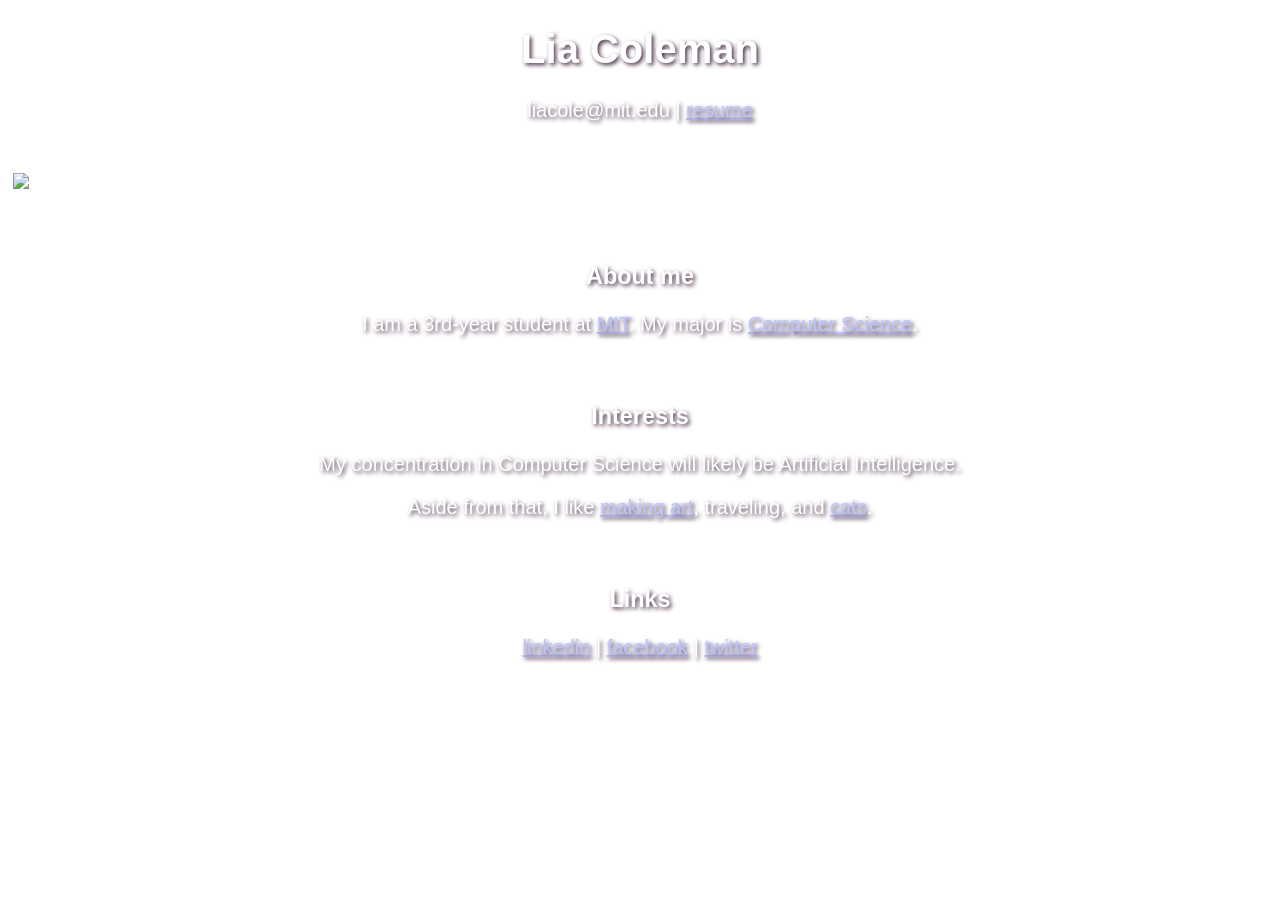
==== day2_CSS/index.html @ 91130d88 "CSS lesson" ====
<!DOCTYPE html>

<head>
<title>Lia Coleman</title>
<link rel="stylesheet" type="text/css" href="style.css">
</head>

<body>
  <!-- type your page content here -->
  
	<h1>Lia Coleman</h1>

	liacole@mit.edu | <a href="https://drive.google.com/file/d/0B_UpNtyEsivfZDU4bDJoTVF5bjg/view?usp=sharing">resume</a>

	<br>
	<br>
	<br>

	<img src="http://i.imgur.com/m1D4Kui.jpg">

	<br>
	<br>

	<h3>About me</h3>
	 	<p>
		I am a 3rd-year student at <a href="http://web.mit.edu/">MIT</a>.  My major is <a href="http://giphy.com/gifs/dog-computer-wpoLqr5FT1sY0/fullscreen">Computer Science</a>. 
		</p>

	<br>

	<h3>Interests</h3>
		<p>
		My concentration in Computer Science will likely be Artificial Intelligence.
		</p>

		<p>
		Aside from that, I like <a href="http://imgur.com/a/KJgWZ#0">making art</a>, traveling, and <a href="http://i.imgur.com/e1yyBfr.jpg">cats</a>.
		</p>

	<br>

	<h3>Links</h3>

	<a href="https://www.linkedin.com/in/mark-zuckerberg-35889546">linkedin</a>
	|
	<a href="https://www.facebook.com/PrepaTecSantaFe">facebook</a>
	|
	<a href="https://twitter.com/officialjaden">twitter</a>


</body>
---- day2_CSS/style.css ----
body {
	background-image: url("http://p1.pichost.me/i/12/1347785.jpg");
	background-size: cover;
}

img{
	display: block;
    margin-left: auto;
    margin-right: auto;
    border: 5px solid white;
}

h1, h2, h3 {
    color: white;
    text-align: center;
    font-weight: bold;
}

body {
    font-family: "Lucida Sans Unicode", "Lucida Grande", sans-serif;
    font-size: 20px;
    color: white;
    text-align: center;
    text-shadow: 2px 2px 4px #482D46;
}

a {
	color: #B9C4FF;
}
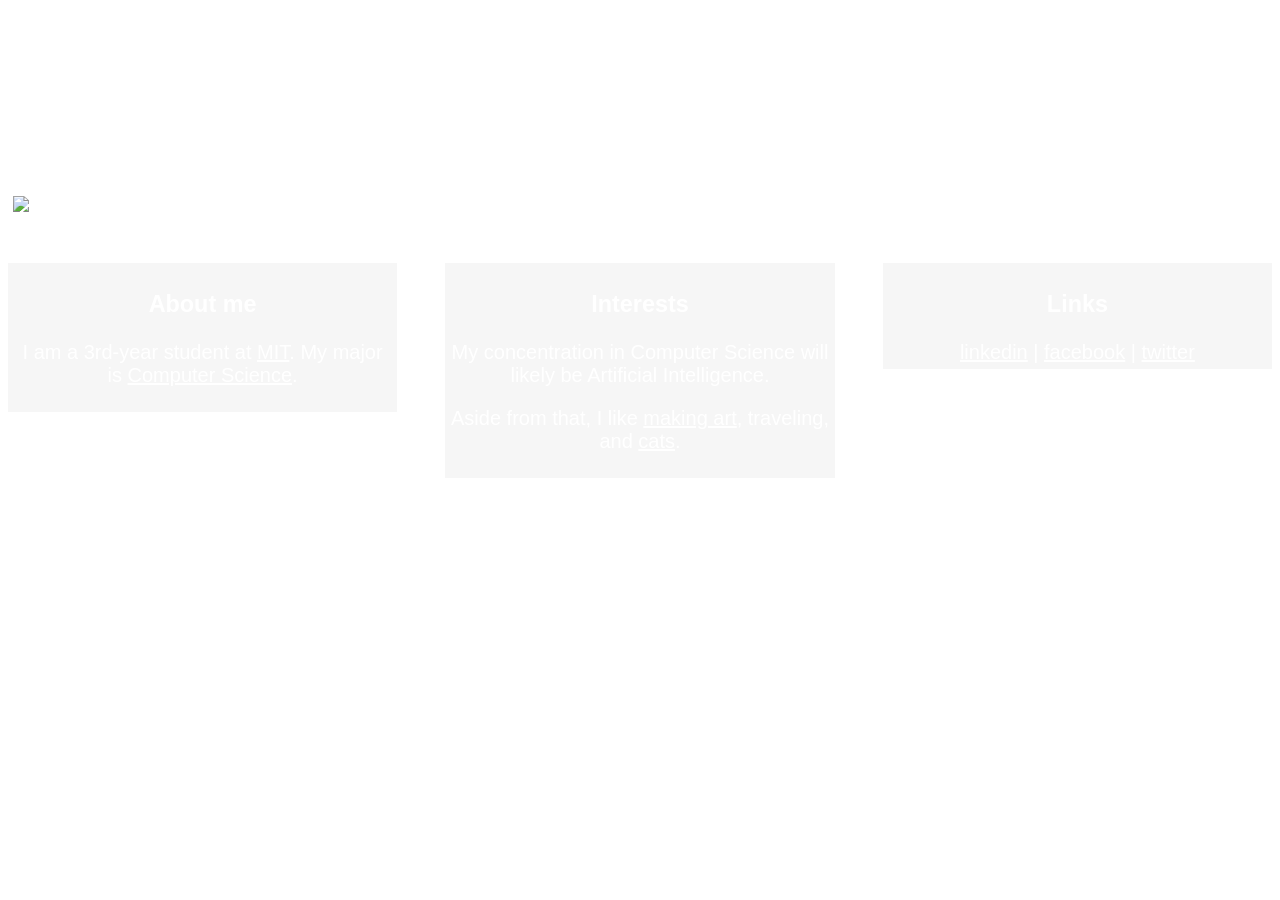
==== commit 7a44a4f1: "edit" ====
--- a/day2_CSS/index.html
+++ b/day2_CSS/index.html
@@ -2,7 +2,7 @@
 
 <head>
 <title>Lia Coleman</title>
-<link rel="stylesheet" type="text/css" href="style.css">
+<link rel="stylesheet" type="text/css" href="CSS/my_style.css">
 </head>
 
 <body>
@@ -10,7 +10,9 @@
   
 	<h1>Lia Coleman</h1>
 
+	<div class="top">
 	liacole@mit.edu | <a href="https://drive.google.com/file/d/0B_UpNtyEsivfZDU4bDJoTVF5bjg/view?usp=sharing">resume</a>
+	</div>
 
 	<br>
 	<br>
@@ -21,13 +23,14 @@
 	<br>
 	<br>
 
+	<div class="column-left">
 	<h3>About me</h3>
 	 	<p>
 		I am a 3rd-year student at <a href="http://web.mit.edu/">MIT</a>.  My major is <a href="http://giphy.com/gifs/dog-computer-wpoLqr5FT1sY0/fullscreen">Computer Science</a>. 
 		</p>
+	</div>
 
-	<br>
-
+	<div class="column-center">
 	<h3>Interests</h3>
 		<p>
 		My concentration in Computer Science will likely be Artificial Intelligence.
@@ -36,16 +39,19 @@
 		<p>
 		Aside from that, I like <a href="http://imgur.com/a/KJgWZ#0">making art</a>, traveling, and <a href="http://i.imgur.com/e1yyBfr.jpg">cats</a>.
 		</p>
+	</div>
 
-	<br>
 
+	<div class="column-right">
 	<h3>Links</h3>
 
-	<a href="https://www.linkedin.com/in/mark-zuckerberg-35889546">linkedin</a>
-	|
-	<a href="https://www.facebook.com/PrepaTecSantaFe">facebook</a>
-	|
-	<a href="https://twitter.com/officialjaden">twitter</a>
+		<a href="https://www.linkedin.com/in/mark-zuckerberg-35889546">linkedin</a>
+		|
+		<a href="https://www.facebook.com/PrepaTecSantaFe">facebook</a>
+		|
+		<a href="https://twitter.com/officialjaden">twitter</a>
+	<br>
+	</div>
 
 
 </body>
--- a/day2_CSS/CSS/my_style.css
+++ b/day2_CSS/CSS/my_style.css
@@ -0,0 +1,62 @@
+body {
+	background-image: url("http://p1.pichost.me/i/12/1347785.jpg");
+	background-size: cover;
+}
+
+img{
+	display: block;
+    margin-left: auto;
+    margin-right: auto;
+    border: 5px solid white;
+}
+
+
+h1 {
+    color: white;
+    text-align: center;
+    font-weight: bold;
+}
+
+.top {
+    color: white;
+    text-align: center;
+}
+
+h3 {
+    color: #FFFFFF;
+    text-align: center;
+    font-weight: bold;
+}
+
+body {
+    font-family: "Lucida Sans Unicode", "Lucida Grande", sans-serif;
+    font-size: 20px;
+    color: #FFFFFF;
+    text-align: center;
+   /* text-shadow: 2px 2px 4px #482D46;*/
+}
+
+a {
+	color: #FFFFFF;
+}
+
+.column-left{ 
+    float: left; 
+    width: 30%; 
+    padding: 5px;
+    background: rgba(225, 225, 225, .3)
+}
+
+.column-right{ 
+    float: right; 
+    width: 30%; 
+    padding: 5px;
+    background: rgba(225, 225, 225, .3);
+}
+
+.column-center{ 
+    display: inline-block; 
+    width: 30%; 
+    padding: 5px;
+    background: rgba(225, 225, 225, .3)
+}
